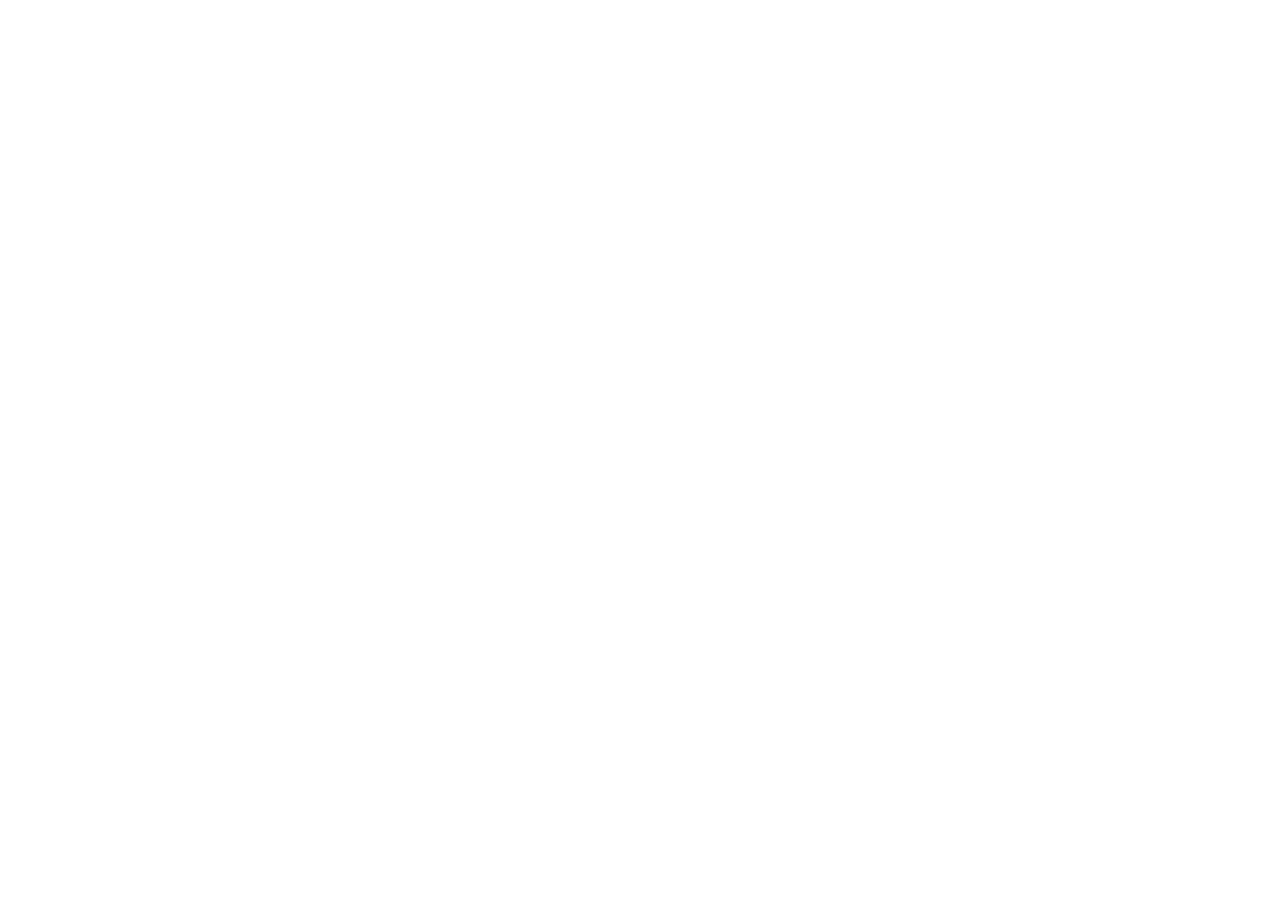
==== blog/index.html @ 6c2b5c20 "add blog folders" ====
<!DOCTYPE html>
<html lang="en">
<head>
  <meta charset="utf-8">
  <meta name="viewport" content="width=device-width, initial-scale=1">
  <meta http-equiv="x-ua-compatible" content="ie=edge">
  <title>Blog</title>
  <link rel="stylesheet" href="https://cdn.rawgit.com/twbs/bootstrap/v4-dev/dist/css/bootstrap.css">
  <link rel="stylesheet" href="/css/style.css">
</head>
<body>

</body>

  <script src="https://ajax.googleapis.com/ajax/libs/jquery/2.1.4/jquery.min.js"></script>
  <script src="https://cdn.rawgit.com/twbs/bootstrap/v4-dev/dist/js/bootstrap.js"></script>

</html>
---- css/style.css ----
* {
  font-family: sans-serif;
}

body {
  background-color: #fff;
}
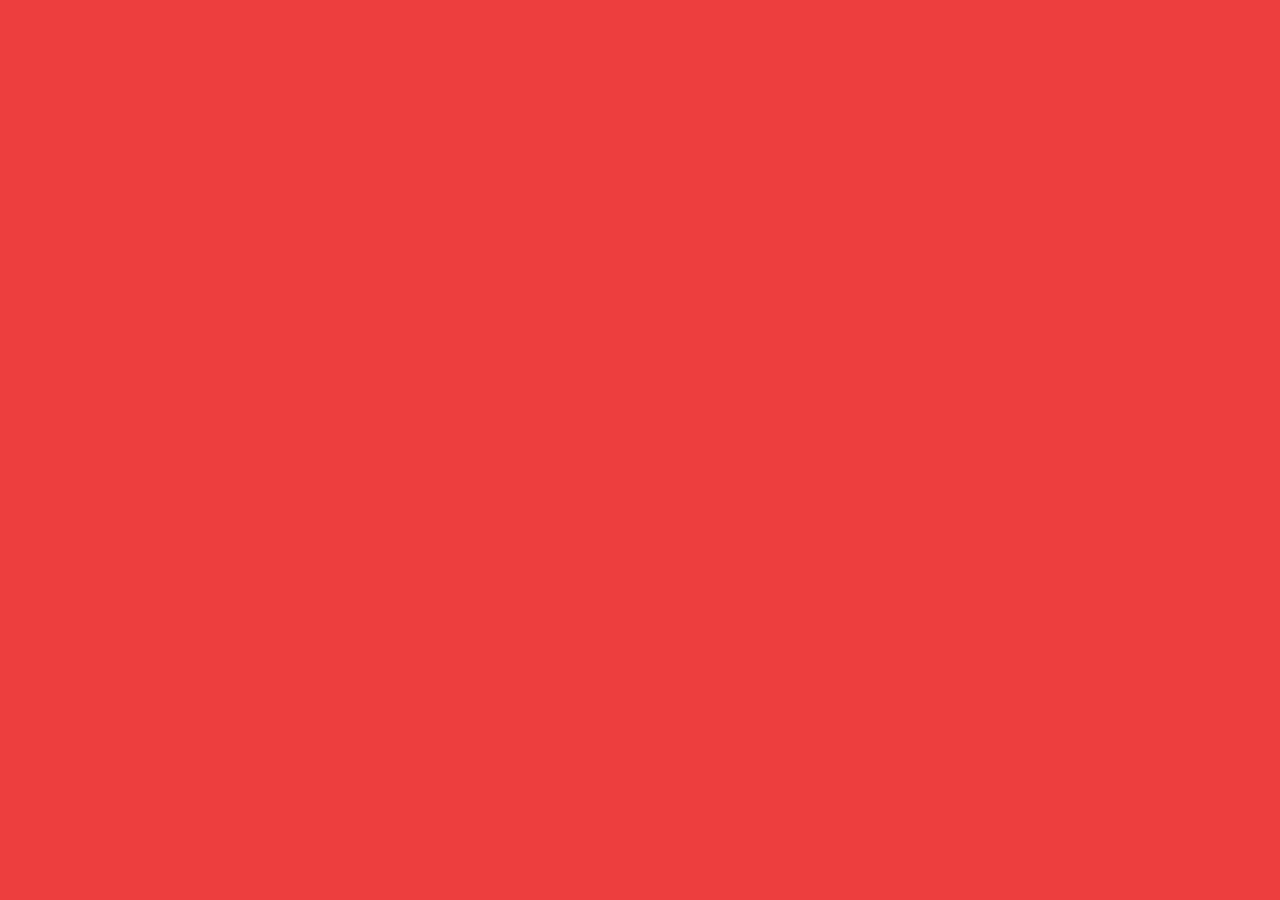
==== commit 12060b27: "change blogs index.html and main index.html" ====
--- a/blog/index.html
+++ b/blog/index.html
@@ -6,7 +6,7 @@
   <meta http-equiv="x-ua-compatible" content="ie=edge">
   <title>Blog</title>
   <link rel="stylesheet" href="https://cdn.rawgit.com/twbs/bootstrap/v4-dev/dist/css/bootstrap.css">
-  <link rel="stylesheet" href="/css/style.css">
+  <link rel="stylesheet" href="css/style.css">
 </head>
 <body>
 
--- a/blog/css/style.css
+++ b/blog/css/style.css
@@ -0,0 +1,7 @@
+* {
+  font-family: sans-serif;
+}
+
+body {
+  background-color: #ed3e3e;
+}
